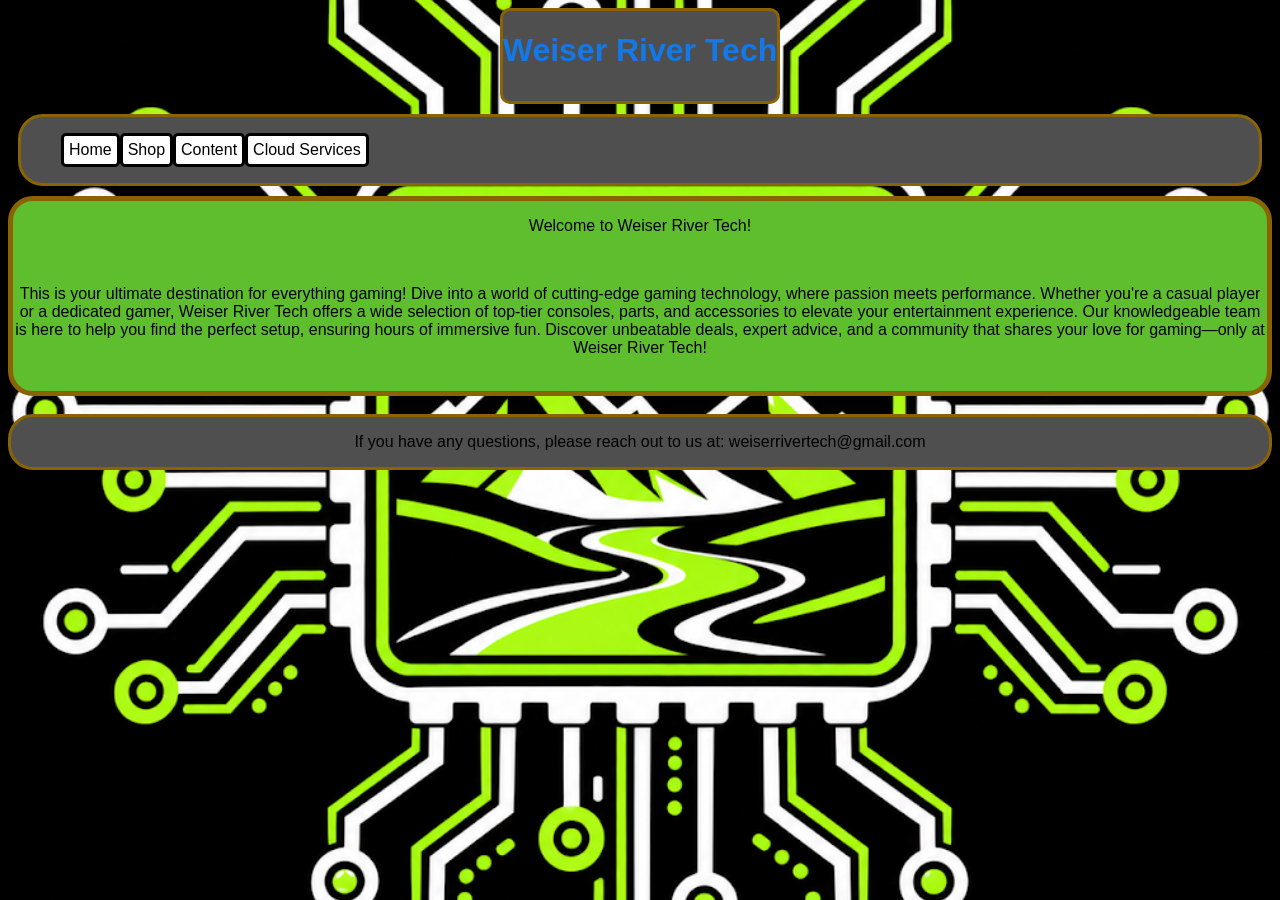
==== Webcontent/index.html @ 34f447be "Paste Template to Index: 0.1.0" ====
<!--
    Author: Brandon Stowe
    Date Initialized: 11-7-2026

-->

<!DOCTYPE html>
<html lang="en">
<head>

    <title>Weiser River Tech</title>
    <link rel="icon" type="image/png" href="WRT-logo.png">
    <link rel="stylesheet" href="styles.css">

</head>
<body>

    <header>
        <h1>Weiser River Tech</h1>
        <h2></h2>
    </header>

    <nav>
        <ul>
            <li class="nav-button"><a href="index.html">Home</a></li>
            <li class="nav-button"><a href="https://www.ebay.com/str/weiserrivertech?_trksid=p2553941.m570.l113337">Shop</a></li>
            <li class="nav-button"><a href="https://www.instagram.com/weiserrivertech/">Content</a></li>
            <li class="nav-button"><a href="https://clore.ai/marketplace?sms=1&sid=121905">Cloud Services</a></li>
        </ul>
    </nav>

    <main>

        <p>Welcome to Weiser River Tech!</p>
        <br />
        <p>
            This is your ultimate destination for everything gaming! Dive into a world of cutting-edge gaming technology, where passion meets performance. Whether you're a casual player or a dedicated gamer, Weiser River Tech offers a wide selection of top-tier consoles, parts, and accessories to elevate your entertainment experience. Our knowledgeable team is here to help you find the perfect setup, ensuring hours of immersive fun. Discover unbeatable deals, expert advice, and a community that shares your love for gaming—only at Weiser River Tech!
        </p>

        <br />

        <div>

        </div>


    </main>
    <br />
    <footer>
        <p>If you have any questions, please reach out to us at: <a href="mailto:weiserrivertech@gmail.com" class="button">weiserrivertech@gmail.com</a></p>
    </footer>

</body>

</html>
---- Webcontent/styles.css ----
/*

    Author: Brandon Stowe
    Date Initalized: 11-7-2026

*/

/*
header {
    align-items: center;
    justify-content: center;
}
*/


body {
    /*background-color: #065212;*/
    background-image: url('WRT-logo-HiRes.png');
    background-repeat: no-repeat;
    background-attachment: fixed;
    background-position: center center;
    background-size: cover;
    opacity: 5;
    text-decoration: none;
    text-align: center;
    font-family: 'Lucida Sans', 'Lucida Sans Regular', 'Lucida Grande', 'Lucida Sans Unicode', Geneva, Verdana, sans-serif;
}

header {
    border: solid;
    border-radius: 10px;
    border-color: #8a6404;
    color: #1478e6;
    background-color: #4e4f4e;
    position: relative;
    padding-bottom: 10px;
    display: inline-block;
}

nav {
    /*justify-content: center;*/
    margin: 10px;
    align-items: center;
    border: solid;
    border-radius: 25px;
    border-color: #8a6404;
    display: flex;
    background-color: #4e4f4e;

}

ul {
    text-align: center;
    list-style-type: none;
    display: flex;
    flex-direction: row;

    
}

li {
    padding: 5px;
    text-align: center;
    border: solid;
    border-radius: 5px;
    background-color: #ffffff;

}

a {
    color: #000000;
    text-decoration: none;

}

.nav-button:hover {
    background-color: #71f51f;
    transform: scale(15px);
}

.button:hover {
    background-color: #71f51f;
    border: solid;
    border-radius: 5px;
}

main {
    border: solid 5px;
    border-radius: 25px;
    border-color: #8a6404;
    background-color: #5ebe2e;
}

footer {
    border: solid;
    border-radius: 25px;
    border-color: #8a6404;
    background-color: #4e4f4e;
}
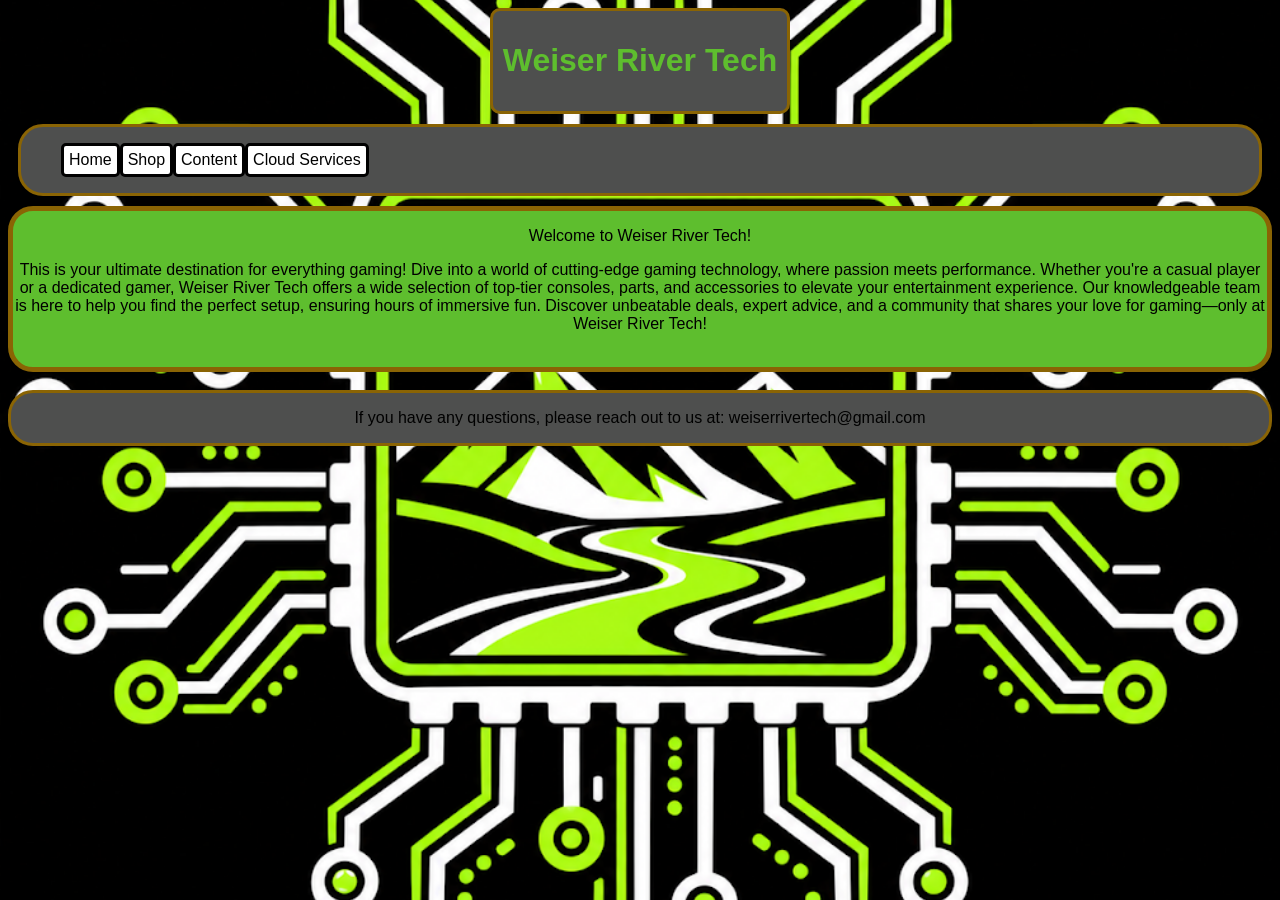
==== commit e3d5fe71: "Content Update: 0.1.1" ====
--- a/Webcontent/index.html
+++ b/Webcontent/index.html
@@ -32,7 +32,7 @@
     <main>
 
         <p>Welcome to Weiser River Tech!</p>
-        <br />
+
         <p>
             This is your ultimate destination for everything gaming! Dive into a world of cutting-edge gaming technology, where passion meets performance. Whether you're a casual player or a dedicated gamer, Weiser River Tech offers a wide selection of top-tier consoles, parts, and accessories to elevate your entertainment experience. Our knowledgeable team is here to help you find the perfect setup, ensuring hours of immersive fun. Discover unbeatable deals, expert advice, and a community that shares your love for gaming—only at Weiser River Tech!
         </p>
--- a/Webcontent/styles.css
+++ b/Webcontent/styles.css
@@ -30,11 +30,12 @@
     border: solid;
     border-radius: 10px;
     border-color: #8a6404;
-    color: #1478e6;
+    color: #5ebe2e;
     background-color: #4e4f4e;
     position: relative;
     padding-bottom: 10px;
     display: inline-block;
+    padding: 10px;
 }
 
 nav {
@@ -84,11 +85,44 @@
     border-radius: 5px;
 }
 
+img {
+    border: solid;
+    border-radius: 25px;
+    border-color: #5ebe2e;
+}
+
 main {
     border: solid 5px;
     border-radius: 25px;
     border-color: #8a6404;
     background-color: #5ebe2e;
+}
+
+.xbox-div {
+    border: solid;
+    border-radius: 20px;
+    background-color: #4e4f4e;
+    text-align: left;
+    margin: 10px;
+    margin-inline: 5px;
+}
+
+.clore-div {
+    border: solid;
+    border-radius: 20px;
+    background-color: #4e4f4e;
+    text-align: left;
+    margin: 10px;
+    margin-inline: 5px;
+}
+
+.insta-div {
+    border: solid;
+    border-radius: 20px;
+    background-color: #4e4f4e;
+    text-align: left;
+    margin: 10px;
+    margin-inline: 5px;
 }
 
 footer {
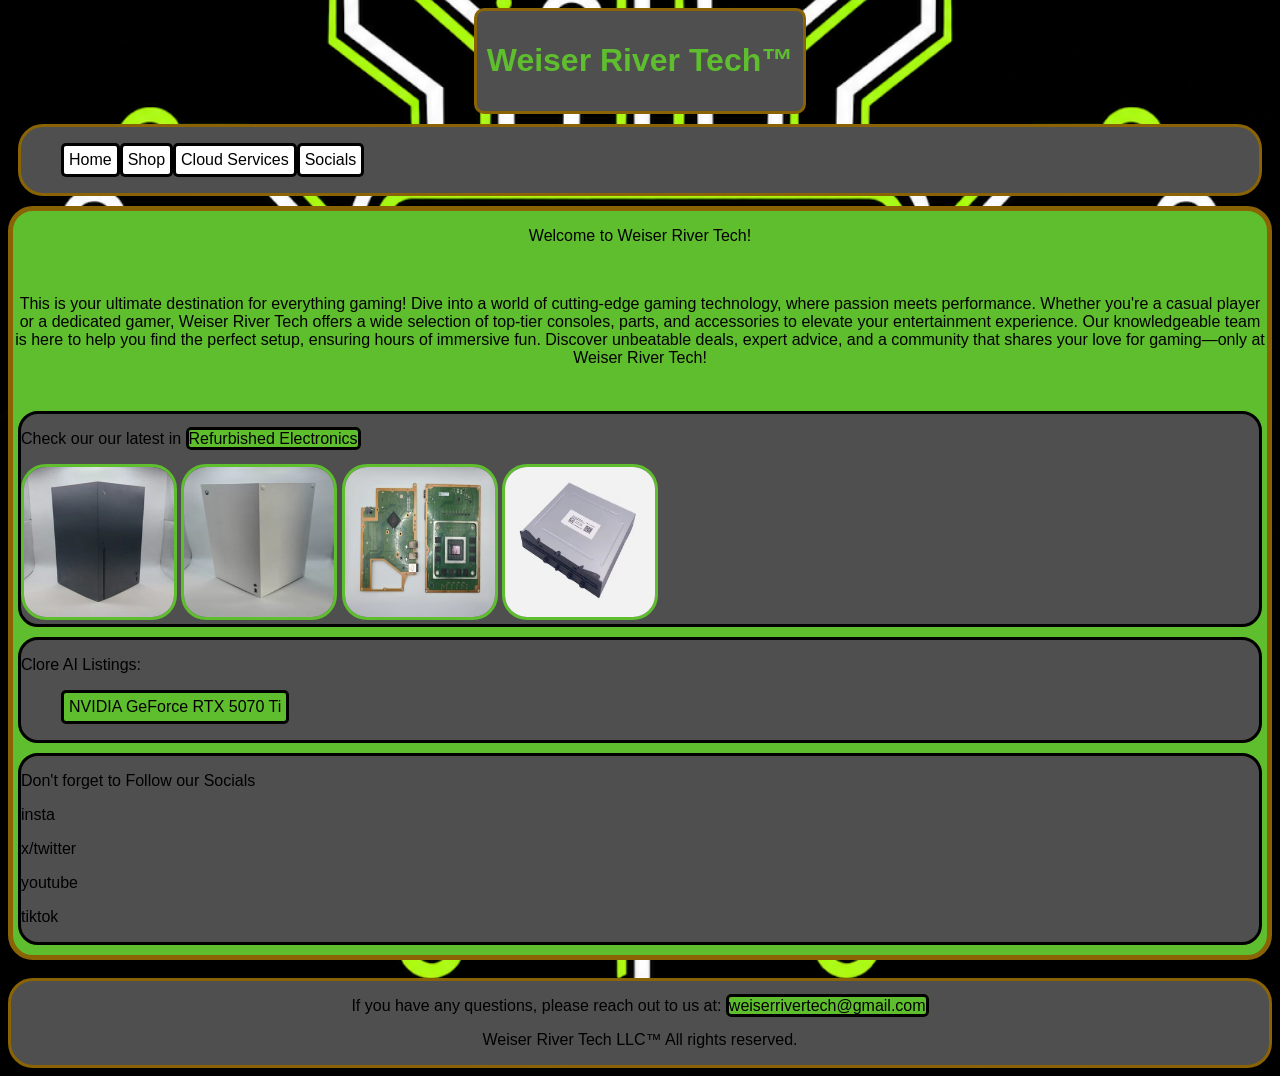
==== commit e327ab9d: "infrastructure update: 0.2.0" ====
--- a/Webcontent/index.html
+++ b/Webcontent/index.html
@@ -9,6 +9,7 @@
 <head>
 
     <title>Weiser River Tech</title>
+    <meta charset="utf-8" />
     <link rel="icon" type="image/png" href="WRT-logo.png">
     <link rel="stylesheet" href="styles.css">
 
@@ -16,7 +17,7 @@
 <body>
 
     <header>
-        <h1>Weiser River Tech</h1>
+        <h1>Weiser River Tech&trade;</h1>
         <h2></h2>
     </header>
 
@@ -24,30 +25,59 @@
         <ul>
             <li class="nav-button"><a href="index.html">Home</a></li>
             <li class="nav-button"><a href="https://www.ebay.com/str/weiserrivertech?_trksid=p2553941.m570.l113337">Shop</a></li>
-            <li class="nav-button"><a href="https://www.instagram.com/weiserrivertech/">Content</a></li>
             <li class="nav-button"><a href="https://clore.ai/marketplace?sms=1&sid=121905">Cloud Services</a></li>
+            <li class="nav-button">
+                <a href="#socials">Socials</a>
+                <ul class="dropdown-menu">
+                    <li><a href="https://www.instagram.com/weiserrivertech/">Instagram</a></li>
+                    <li><a href="https://www.facebook.com/profile.php?id=61588573390099">Facebook</a></li>
+                    <li><a href="https://x.com/weiserrivertech">X</a></li>
+                    <li><a href="https://www.youtube.com/@WeiserRiverTech">YouTube</a></li>
+                    <li><a href="https://www.tiktok.com/@weiser.river.tech">Tic Toc</a></li>
+                </ul>
+            </li>
         </ul>
     </nav>
 
     <main>
 
         <p>Welcome to Weiser River Tech!</p>
-
+        <br />
         <p>
             This is your ultimate destination for everything gaming! Dive into a world of cutting-edge gaming technology, where passion meets performance. Whether you're a casual player or a dedicated gamer, Weiser River Tech offers a wide selection of top-tier consoles, parts, and accessories to elevate your entertainment experience. Our knowledgeable team is here to help you find the perfect setup, ensuring hours of immersive fun. Discover unbeatable deals, expert advice, and a community that shares your love for gaming—only at Weiser River Tech!
         </p>
 
         <br />
 
-        <div>
+        <div class="xbox-div">
+            <p>Check our our latest in <a href="https://www.ebay.com/str/weiserrivertech?_trksid=p2553941.m570.l113337" target="_blank" class="button">Refurbished Electronics</a></p>
+
+            <img src="Grade-A.png" alt="Grade A referbised Xbox Console" width="150" height="150" />
+            <img src="WhiteforPartsXbox.png" alt="Xbox Series X White Case" width="150" height="150" />
+            <img src="MotherboardXbox.png" alt="Xbox Series X Motherboard" width="150" height="150" />
+            <img src="OpticDrive.png" alt="Xbox Series X Optic Drive" width="150" height="150" />
 
         </div>
+
+        <div class="clore-div">
+            <p>Clore AI Listings:</p>
+            <ul>
+                <li class="gpu-list"><a href="https://clore.ai/marketplace?sms=1&sid=121905" target="_blank">NVIDIA GeForce RTX 5070 Ti</a></li>
+            </ul>
+        </div>
+
+        <div class="insta-div">
+            <p>Don't forget to Follow our Socials</p> <p>insta</p><p>x/twitter</p><p>youtube</p><p>tiktok</p>
+        </div>
+
+
 
 
     </main>
     <br />
     <footer>
         <p>If you have any questions, please reach out to us at: <a href="mailto:weiserrivertech@gmail.com" class="button">weiserrivertech@gmail.com</a></p>
+        <p> Weiser River Tech LLC&trade; All rights reserved.</p>
     </footer>
 
 </body>
--- a/Webcontent/styles.css
+++ b/Webcontent/styles.css
@@ -65,6 +65,7 @@
     border: solid;
     border-radius: 5px;
     background-color: #ffffff;
+    position: relative;
 
 }
 
@@ -78,10 +79,60 @@
     background-color: #71f51f;
     transform: scale(15px);
 }
+.dropdown-menu {
+    display: none;
+    position: absolute;
+    top: 100%; /* Places it right under the main nav item */
+    left: 0;
+    background-color: white;
+    min-width: 160px;
+    box-shadow: 0px 8px 16px rgba(0, 0, 0, 0.2);
+    list-style-type: none;
+    padding: 0;
+    margin: 0;
+    z-index: 1;
+}
+
+    /* Dropdown links */
+    .dropdown-menu a {
+        color: #333;
+        padding: 5px 10px;
+        text-decoration: none;
+        display: block;
+        text-align: left;
+    }
+
+        /* Hover effect for dropdown links */
+        .dropdown-menu a:hover {
+            background-color: #71f51f;
+            border: dashed;
+            border-radius: 5px;
+        }
+
+/* SHOW the dropdown menu when hovering over the parent list item */
+.nav-button:hover .dropdown-menu {
+    display: block;
+}
+
+
+.button {
+    border:solid 3px;
+    border-radius: 5px;
+    border-color: #000000;
+    background-color: #5ebe2e;
+}
 
 .button:hover {
     background-color: #71f51f;
     border: solid;
+    border-radius: 5px;
+}
+
+
+
+.button2:hover {
+    background-color: #71f51f;
+    border: dotted;
     border-radius: 5px;
 }
 
@@ -116,6 +167,19 @@
     margin-inline: 5px;
 }
 
+.gpu-list {
+    background-color: #5ebe2e;
+}
+    .gpu-list:hover {
+        background-color: #71f51f;
+        border: solid;
+        border-radius: 5px;
+    }
+
+.alert {
+    color: #ff0000;
+}
+
 .insta-div {
     border: solid;
     border-radius: 20px;
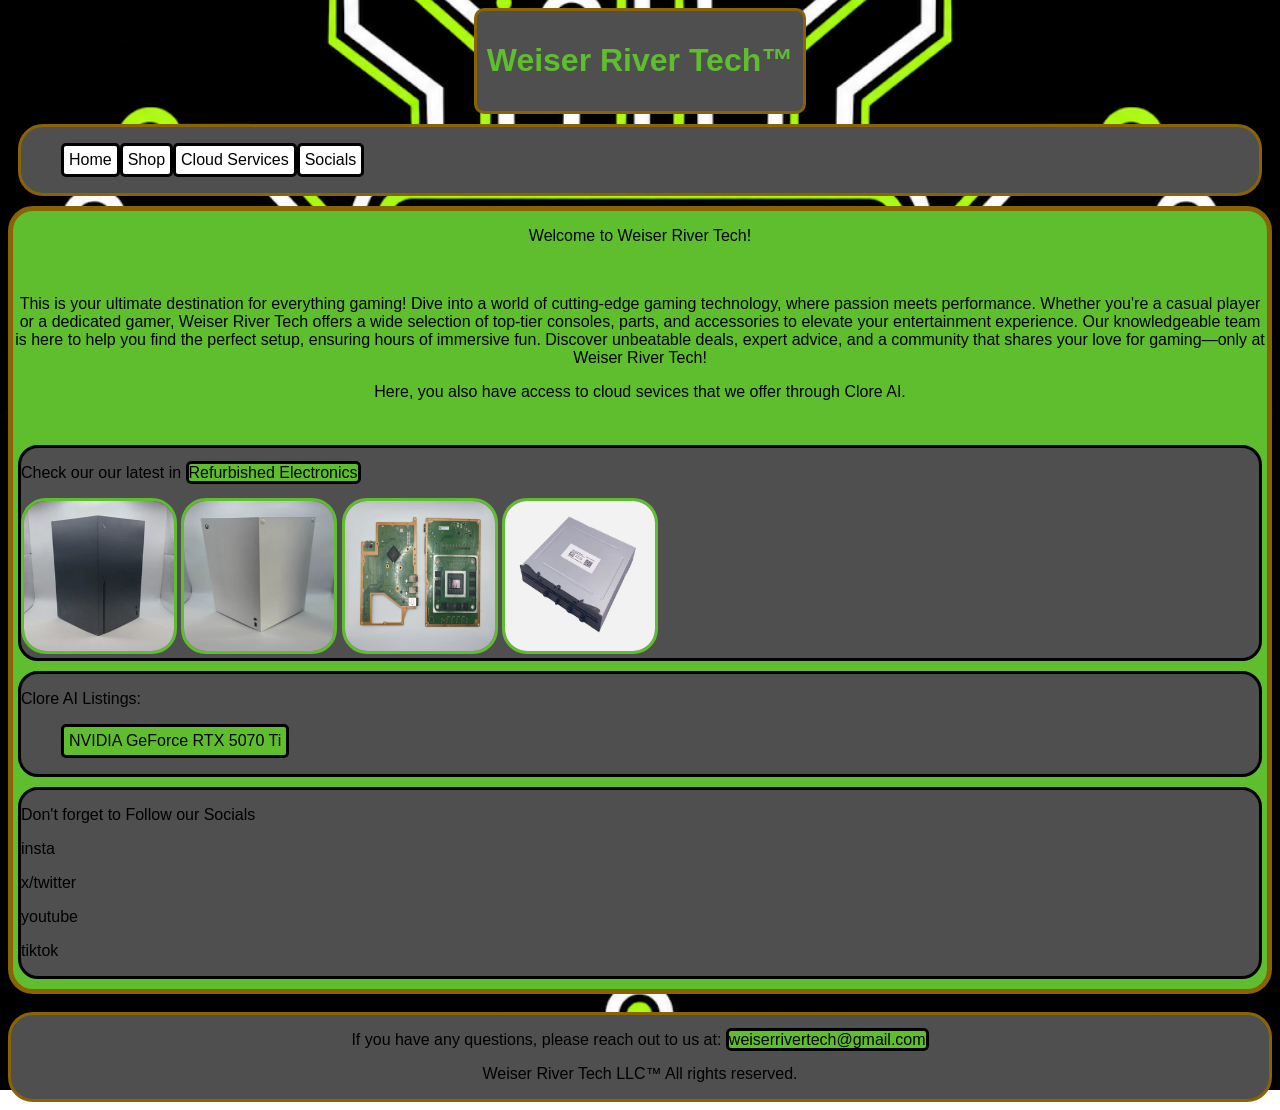
==== commit 17b0a1fe: "content update: 0.2.1" ====
--- a/Webcontent/index.html
+++ b/Webcontent/index.html
@@ -46,16 +46,19 @@
         <p>
             This is your ultimate destination for everything gaming! Dive into a world of cutting-edge gaming technology, where passion meets performance. Whether you're a casual player or a dedicated gamer, Weiser River Tech offers a wide selection of top-tier consoles, parts, and accessories to elevate your entertainment experience. Our knowledgeable team is here to help you find the perfect setup, ensuring hours of immersive fun. Discover unbeatable deals, expert advice, and a community that shares your love for gaming—only at Weiser River Tech!
         </p>
+        <p>
+            Here, you also have access to cloud sevices that we offer through Clore AI.
+        </p>
 
         <br />
 
         <div class="xbox-div">
             <p>Check our our latest in <a href="https://www.ebay.com/str/weiserrivertech?_trksid=p2553941.m570.l113337" target="_blank" class="button">Refurbished Electronics</a></p>
 
-            <img src="Grade-A.png" alt="Grade A referbised Xbox Console" width="150" height="150" />
-            <img src="WhiteforPartsXbox.png" alt="Xbox Series X White Case" width="150" height="150" />
-            <img src="MotherboardXbox.png" alt="Xbox Series X Motherboard" width="150" height="150" />
-            <img src="OpticDrive.png" alt="Xbox Series X Optic Drive" width="150" height="150" />
+            <a href="https://www.ebay.com/itm/227606120982?itmmeta=01M73SW1T6T675A9FT66DC9XSQ&hash=item34fe61ca16:g:AKcAAeSwpEtqjL-~"><img src="Grade-A.png" alt="Grade A referbised Xbox Console" width="150" height="150" /></a>
+            <a href="https://www.ebay.com/itm/227596586465?itmmeta=01M73SW1T74N4BJZ3DG32MAAVV&hash=item34fdd04de1:g:qK4AAeSwAOdqvZsg"><img src="WhiteforPartsXbox.png" alt="Xbox Series X White Case" width="150" height="150" /></a>
+            <a href="https://www.ebay.com/itm/227580777419?itmmeta=01M73SW1ZH61NK82XSG25VCSQJ&hash=item34fcdf13cb:g:PlEAAeSw9zpqD3NK"><img src="MotherboardXbox.png" alt="Xbox Series X Motherboard" width="150" height="150" /></a>
+            <a href="https://www.ebay.com/itm/227580779181?epid=4008886420&itmmeta=01M73SW1ZJ6TC3R28BS8565KZ7&hash=item34fcdf1aad:g:VT8AAeSwCVRqDymt"><img src="OpticDrive.png" alt="Xbox Series X Optic Drive" width="150" height="150" /></a>
 
         </div>
 
--- a/Webcontent/styles.css
+++ b/Webcontent/styles.css
@@ -122,11 +122,11 @@
     background-color: #5ebe2e;
 }
 
-.button:hover {
-    background-color: #71f51f;
-    border: solid;
-    border-radius: 5px;
-}
+    .button:hover {
+        background-color: #71f51f;
+        border: solid;
+        border-radius: 5px;
+    }
 
 
 
@@ -189,6 +189,9 @@
     margin-inline: 5px;
 }
 
+.icons {
+}
+
 footer {
     border: solid;
     border-radius: 25px;
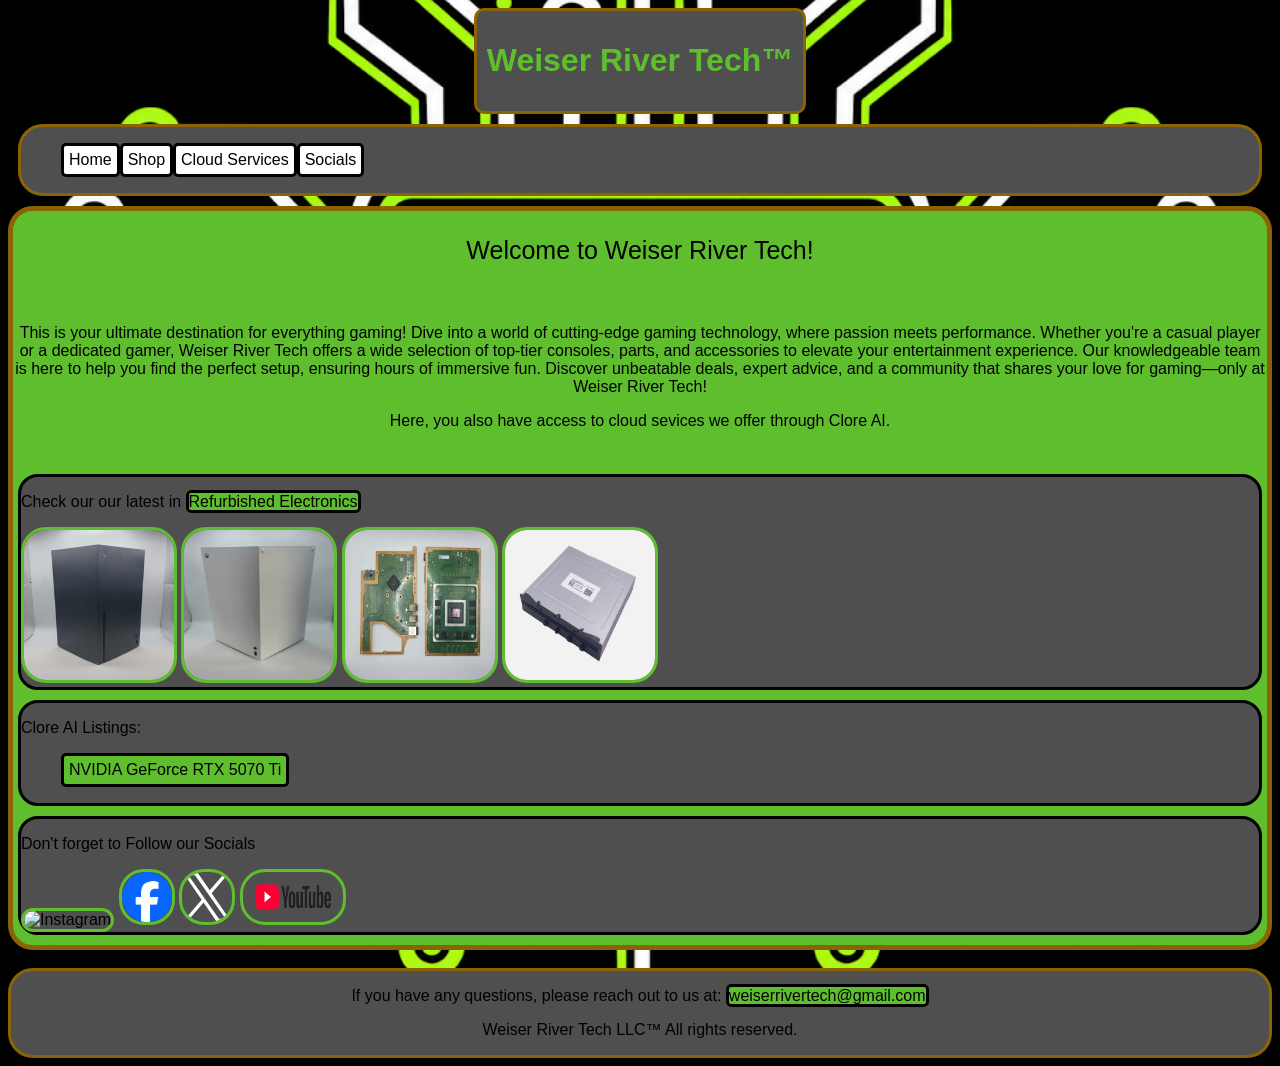
==== commit 9a4529f6: "Website Complete: 1.0" ====
--- a/Webcontent/index.html
+++ b/Webcontent/index.html
@@ -23,17 +23,17 @@
 
     <nav>
         <ul>
-            <li class="nav-button"><a href="index.html">Home</a></li>
-            <li class="nav-button"><a href="https://www.ebay.com/str/weiserrivertech?_trksid=p2553941.m570.l113337">Shop</a></li>
-            <li class="nav-button"><a href="https://clore.ai/marketplace?sms=1&sid=121905">Cloud Services</a></li>
+            <li class="nav-button"><a href="index.html" target="_blank">Home</a></li>
+            <li class="nav-button"><a href="https://www.ebay.com/str/weiserrivertech?_trksid=p2553941.m570.l113337" target="_blank">Shop</a></li>
+            <li class="nav-button"><a href="https://clore.ai/marketplace?sms=1&sid=121905" target="_blank">Cloud Services</a></li>
             <li class="nav-button">
                 <a href="#socials">Socials</a>
                 <ul class="dropdown-menu">
-                    <li><a href="https://www.instagram.com/weiserrivertech/">Instagram</a></li>
-                    <li><a href="https://www.facebook.com/profile.php?id=61588573390099">Facebook</a></li>
-                    <li><a href="https://x.com/weiserrivertech">X</a></li>
-                    <li><a href="https://www.youtube.com/@WeiserRiverTech">YouTube</a></li>
-                    <li><a href="https://www.tiktok.com/@weiser.river.tech">Tic Toc</a></li>
+                    <li><a href="https://www.instagram.com/weiserrivertech/" target="_blank">Instagram</a></li>
+                    <li><a href="https://www.facebook.com/profile.php?id=61588573390099" target="_blank">Facebook</a></li>
+                    <li><a href="https://x.com/weiserrivertech" target="_blank">X</a></li>
+                    <li><a href="https://www.youtube.com/@WeiserRiverTech" target="_blank">YouTube</a></li>
+                    <li><a href="https://www.tiktok.com/@weiser.river.tech" target="_blank">Tik Tok</a></li>
                 </ul>
             </li>
         </ul>
@@ -41,13 +41,13 @@
 
     <main>
 
-        <p>Welcome to Weiser River Tech!</p>
+        <p class="title">Welcome to Weiser River Tech!</p>
         <br />
         <p>
             This is your ultimate destination for everything gaming! Dive into a world of cutting-edge gaming technology, where passion meets performance. Whether you're a casual player or a dedicated gamer, Weiser River Tech offers a wide selection of top-tier consoles, parts, and accessories to elevate your entertainment experience. Our knowledgeable team is here to help you find the perfect setup, ensuring hours of immersive fun. Discover unbeatable deals, expert advice, and a community that shares your love for gaming—only at Weiser River Tech!
         </p>
         <p>
-            Here, you also have access to cloud sevices that we offer through Clore AI.
+            Here, you also have access to cloud sevices we offer through Clore AI.
         </p>
 
         <br />
@@ -70,7 +70,20 @@
         </div>
 
         <div class="insta-div">
-            <p>Don't forget to Follow our Socials</p> <p>insta</p><p>x/twitter</p><p>youtube</p><p>tiktok</p>
+            <p>Don't forget to Follow our Socials</p>
+
+            <a href="https://www.instagram.com/weiserrivertech/" target="_blank">
+                <img src="instagram_Glyph_Gradient.svg" alt="Instagram" width="50" height="50"/>
+            </a>
+            <a href="https://www.facebook.com/profile.php?id=61588573390099" target="_blank">
+                <img src="Facebook_Logo_Primary.png" alt="Facebook" width="50" height="50" />
+            </a>
+            <a href="https://x.com/weiserrivertech" target="_blank">
+                <img src="X_TwitterLogo.svg" alt="X (Twitter)" width="50" height="50" />
+            </a>
+            <a href="https://www.youtube.com/@WeiserRiverTech" target="_blank">
+                <img src="yt_logo_fullcolor_almostblack_digital.png" alt="YouTube" width="100" height="50" />
+            </a>
         </div>
 
 
--- a/Webcontent/styles.css
+++ b/Webcontent/styles.css
@@ -149,6 +149,10 @@
     background-color: #5ebe2e;
 }
 
+.title {
+    font-size: 25px;
+}
+
 .xbox-div {
     border: solid;
     border-radius: 20px;
@@ -190,6 +194,7 @@
 }
 
 .icons {
+    transform: scale(2);
 }
 
 footer {
